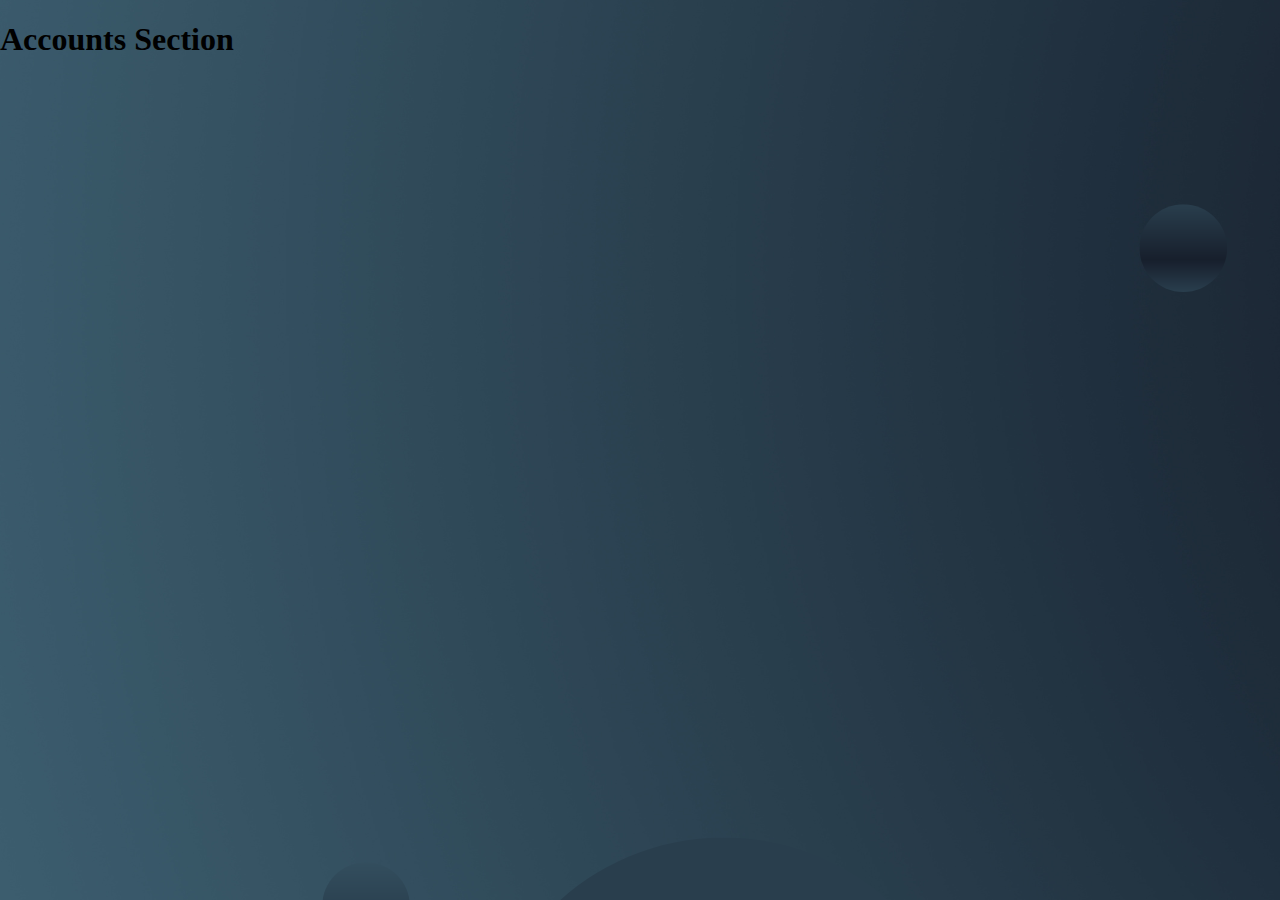
==== accounts.html @ db75ebb9 "design" ====
<!DOCTYPE html>
<html lang="en">
<head>
    <meta charset="UTF-8">
    <meta name="viewport" content="width=device-width, initial-scale=1.0">
    <link rel="stylesheet" href="style.css">
    <title>AGFER</title>
</head>
<body>
    <h1>Accounts Section</h1>
</body>
</html>
---- style.css ----
body{
    margin: 0;
    padding: 0;
    background-image: url(./image/background_image.png);
}

.main{
    display: grid;
    grid-template-columns: 1fr;
    
}
.title{
    color: white;
    font-size: 3em;
    text-align: center;
    font-family: 'Segoe UI';
}

.login{
    text-align: center;
    margin-top: 150px;
}

.btn{
    padding: 20px 60px;
    background-color: #c7ecee;
    border-radius: 0px 15px 0px 15px;
    font-size: 2.5em;
    border: none;
    color: #22a6b3;
      
}

.btn:hover{
    background-color: #576574;
    color: rgb(255, 255, 255);
    
}

@media only screen and (max-width: 750px){
    body{
        background-image: url(./image/bg_img_mobile.png);
    }
    .title{
        font-size: 1.6em;
    }
}
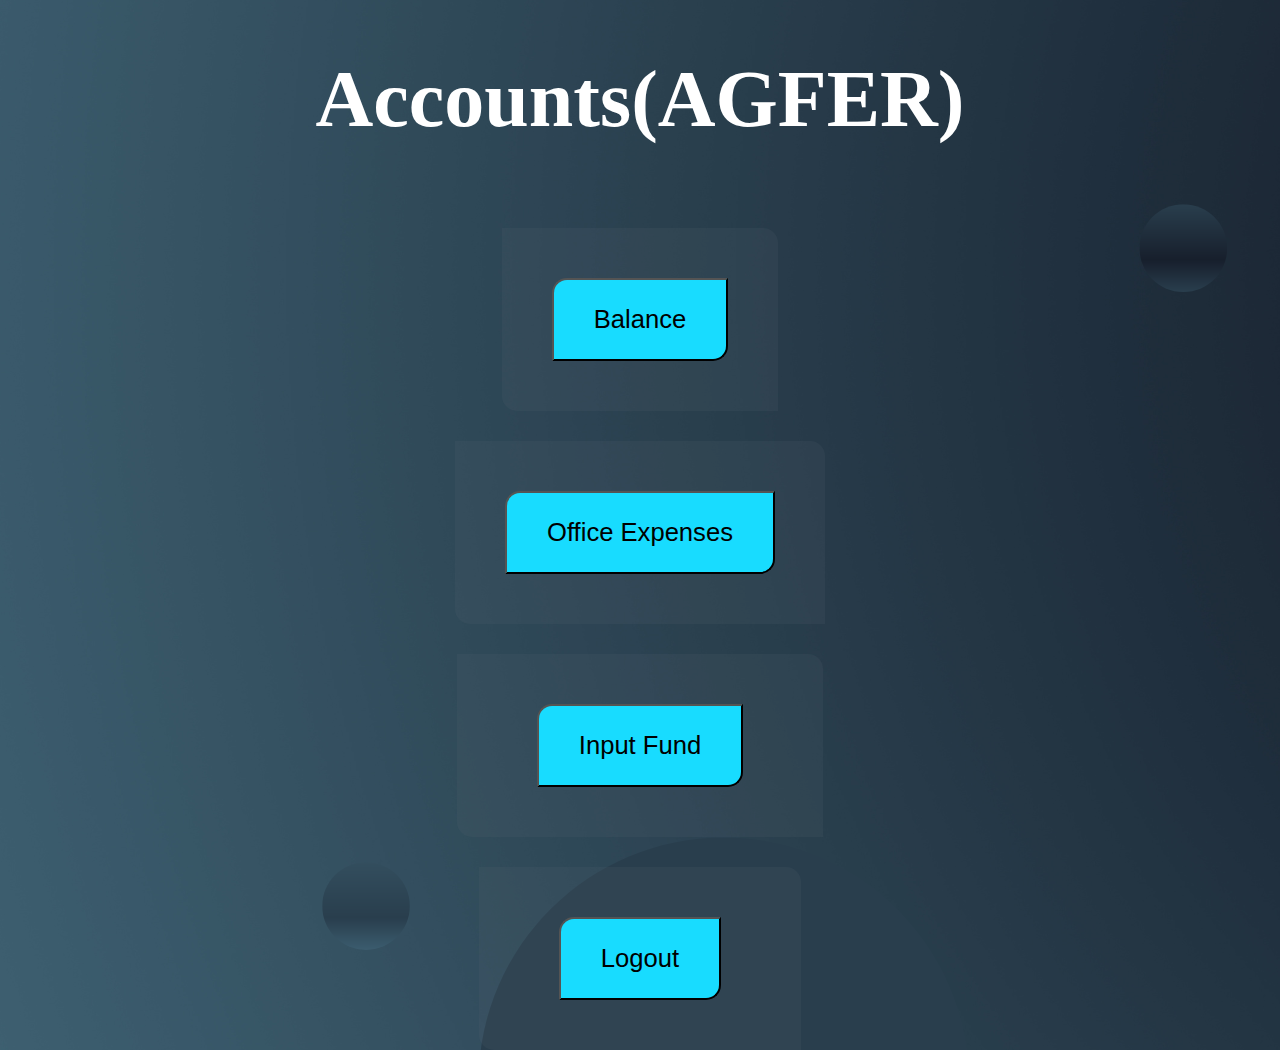
==== commit 2fd3156d: "Link Update" ====
--- a/accounts.html
+++ b/accounts.html
@@ -1,12 +1,40 @@
 <!DOCTYPE html>
 <html lang="en">
+
 <head>
     <meta charset="UTF-8">
     <meta name="viewport" content="width=device-width, initial-scale=1.0">
     <link rel="stylesheet" href="style.css">
     <title>AGFER</title>
 </head>
+
 <body>
-    <h1>Accounts Section</h1>
+    <div class="acc_field">
+        <div class="acc_head">
+            <h1>Accounts(AGFER)</h1>
+        </div>
+        <div class="office_expenses">
+            <a href="https://docs.google.com/spreadsheets/d/182j_p3_4UIGXaEtGT80A1GKdNaz_aqY3pYwGLctlvSo/edit#gid=0"
+                target="_blank">
+                <button class="ac_btn">Balance</button>
+            </a>
+        </div>
+        <div class="office_expenses">
+            <a href="Office Expenses.html">
+                <button class="ac_btn">Office Expenses</button>
+            </a>
+        </div>
+        <div class="fund">
+            <a href="Input Fund.html">
+                <button class="ac_btn">Input Fund</button>
+            </a>
+        </div>
+        <div class="fund">
+            <a href="index.html">
+                <button class="ac_btn">Logout</button>
+            </a>
+        </div>
+    </div>
 </body>
+
 </html>--- a/style.css
+++ b/style.css
@@ -1,47 +1,119 @@
-body{
+body {
     margin: 0;
     padding: 0;
     background-image: url(./image/background_image.png);
 }
 
-.main{
+/* index file */
+.main {
     display: grid;
     grid-template-columns: 1fr;
-    
+
 }
-.title{
+
+.title {
     color: white;
     font-size: 3em;
     text-align: center;
     font-family: 'Segoe UI';
 }
 
-.login{
+.login {
     text-align: center;
     margin-top: 150px;
 }
 
-.btn{
+.btn {
     padding: 20px 60px;
     background-color: #c7ecee;
     border-radius: 0px 15px 0px 15px;
     font-size: 2.5em;
     border: none;
     color: #22a6b3;
-      
+
 }
 
-.btn:hover{
+.btn:hover {
     background-color: #576574;
     color: rgb(255, 255, 255);
+
+}
+
+@media only screen and (max-width: 750px) {
+    body {
+        background-image: url(./image/bg_img_mobile.png);
+        background-repeat: no-repeat;
+        width: 100%;
+    }
+
+    .title {
+        font-size: 1.6em;
+    }
+}
+
+/* index file */
+
+
+/* accounts file */
+.acc_field{
+    display: grid;
+    grid-template-columns: 1fr 1fr 1fr;
+}
+.acc_head{
+    grid-column: 1/4;
+    text-align: center;
+    color: white;
+    font-family: 'Segoe UI';
+    font-size: 40px;
+}
+.office_expenses{
+    grid-column: 1/4;
+    margin: 0 auto;
+    margin-top: 30px;
+    background-color: #57657428;
+    padding: 50px;
+    border-radius: 0px 15px 0px 15px;
+    box-sizing: border-box;
+}
+.fund{
+    grid-column: 1/4;
+    margin: 0 auto;
+    margin-top: 30px;
+    background-color: #57657428;
+    padding: 50px 80px;
+    border-radius: 0px 15px 0px 15px;
+    box-sizing: border-box;
+}
+
+.ac_btn{
+    padding: 25px 40px;
+    background-color: #18dcff;
+    font-size: 1.6em;
+    border-radius: 15px 0px 15px 0px;
     
 }
 
+.ac_btn:hover{
+    background-color: #7efff5;
+}
+
 @media only screen and (max-width: 750px){
-    body{
-        background-image: url(./image/bg_img_mobile.png);
+    .acc_head{
+        font-size: 20px;
     }
-    .title{
-        font-size: 1.6em;
+    .office_expenses{
+        margin-left: 20px;
+        margin-right: 20px;
+    }
+    .fund{
+        margin-left: 20px;
+        margin-right: 20px;
+    }
+    .ac_btn{
+        padding: 25px 40px;
+        background-color: aquamarine;
+        font-size: 15px;
+        border-radius: 15px 0px 15px 0px;
+        
     }
 }